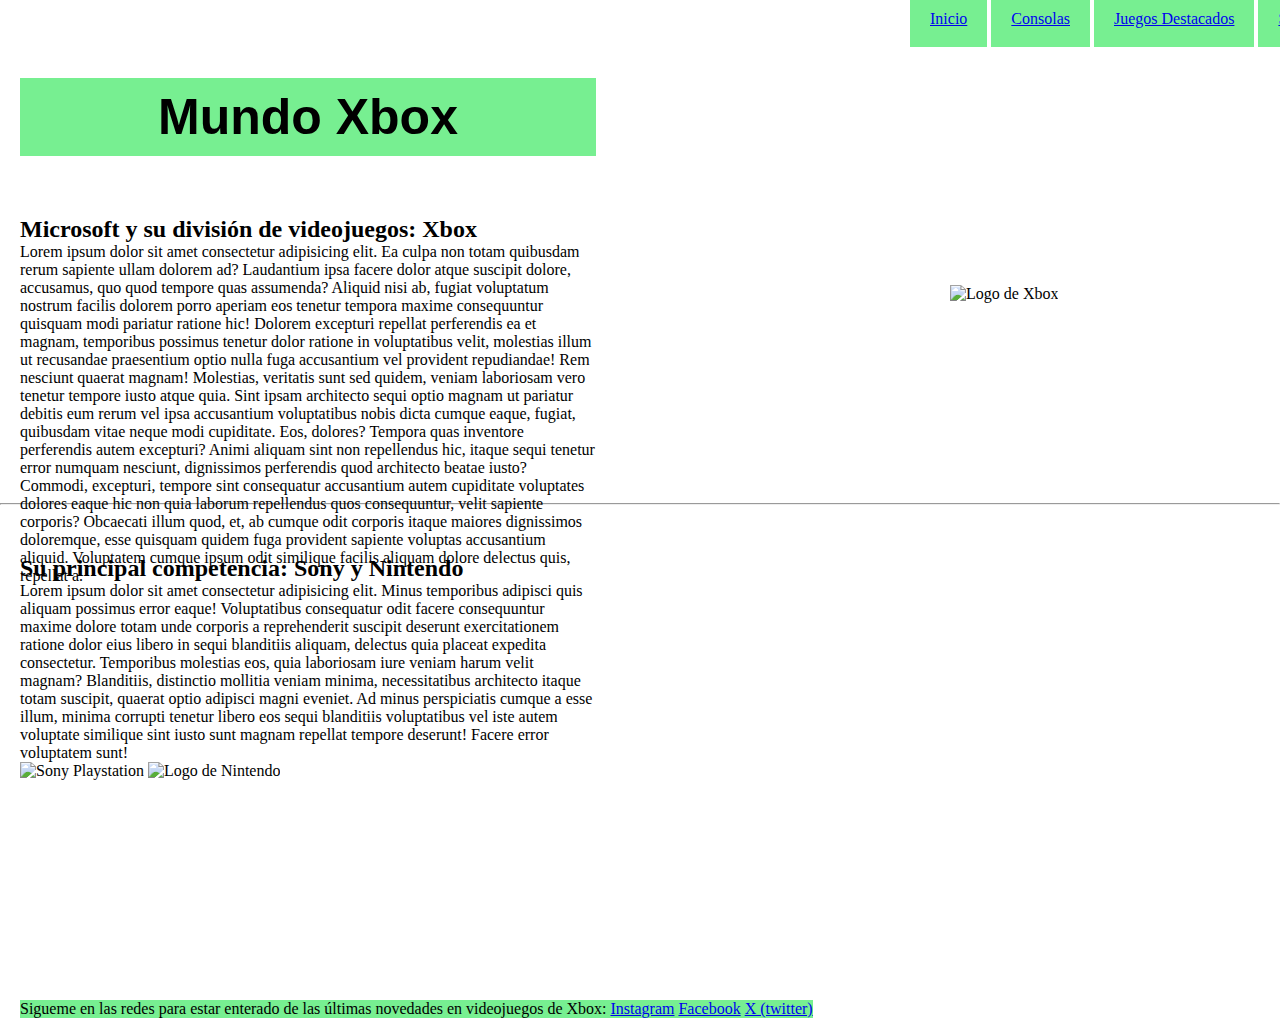
==== index.html @ 9fb63145 "Primer Pre Entrega" ====
<!DOCTYPE html>
<html lang="en">

<head>
    <meta charset="UTF-8">
    <meta name="viewport" content="width=device-width, initial-scale=1.0">
    <title>Mundo Xbox</title>
    <meta name="description" content="Blog de Xbox: Consolas; Juegos Destacados; Sobre Mí; Opiniones">
    <meta name="keywords"
        content="Xbox, Microsoft, Consolas, Videojuegos, Xbox 360, Xbox One, Xbox One X, Xbox Series S/X">
    <meta name="author" content="Andres de Acevedo">
    <meta name="robots" content="index">
    <link rel="icon" href=""> <!--ELEGIR ÍCONO LUEGO-->
    <link rel="stylesheet" type="text/css" href="style.css">
</head>

<body>
    <header>
        <nav>
            <ul class="lista_horizontal">
                <li><a href="index.html">Inicio</a></li>
                <li><a href="consolas.html">Consolas</a></li>
                <li><a href="juegosdestacados.html">Juegos Destacados</a></li>
                <li><a href="sobremi.html">Sobre Mí</a></li>
                <li><a href="opiniones.html">Opiniones</a></li>
            </ul>
        </nav>
        <h1>Mundo Xbox</h1>

    </header>

    <main>
        <section id="microsoft">
            <div id="div_inicio1">
                <h2>Microsoft y su división de videojuegos: Xbox</h2>
                <!--Descripción breve de cómo surgió Xbox y su evolución a lo largo del tiempo dentro de Microsoft-->
                <p id="">Lorem ipsum dolor sit amet consectetur adipisicing elit. Ea culpa non totam quibusdam rerum
                    sapiente
                    ullam dolorem ad? Laudantium ipsa facere dolor atque suscipit dolore, accusamus, quo quod tempore
                    quas
                    assumenda? Aliquid nisi ab, fugiat voluptatum nostrum facilis dolorem porro aperiam eos tenetur
                    tempora
                    maxime consequuntur quisquam modi pariatur ratione hic! Dolorem excepturi repellat perferendis ea et
                    magnam, temporibus possimus tenetur dolor ratione in voluptatibus velit, molestias illum ut
                    recusandae
                    praesentium optio nulla fuga accusantium vel provident repudiandae! Rem nesciunt quaerat magnam!
                    Molestias, veritatis sunt sed quidem, veniam laboriosam vero tenetur tempore iusto atque quia. Sint
                    ipsam architecto sequi optio magnam ut pariatur debitis eum rerum vel ipsa accusantium voluptatibus
                    nobis dicta cumque eaque, fugiat, quibusdam vitae neque modi cupiditate. Eos, dolores? Tempora quas
                    inventore perferendis autem excepturi? Animi aliquam sint non repellendus hic, itaque sequi tenetur
                    error numquam nesciunt, dignissimos perferendis quod architecto beatae iusto? Commodi, excepturi,
                    tempore sint consequatur accusantium autem cupiditate voluptates dolores eaque hic non quia laborum
                    repellendus quos consequuntur, velit sapiente corporis? Obcaecati illum quod, et, ab cumque odit
                    corporis itaque maiores dignissimos doloremque, esse quisquam quidem fuga provident sapiente
                    voluptas
                    accusantium aliquid. Voluptatem cumque ipsum odit similique facilis aliquam dolore delectus quis,
                    repellat a.</p>
            </div>
            <div id="div_inicio2">
                <img id="logoxbox" src="logoxbox.png" alt="Logo de Xbox" title="Logo de Xbox">
            </div>
        </section>
        <hr id="hr_inicio1">


        <section>
            <div id="div_inicio3">
                <h2>Su principal competencia: Sony y Nintendo</h2>
                <!--Breve descripción de su competencia directa destacando que gracias a ella Microsoft se ve obligada a mejorar-->
                <p>Lorem ipsum dolor sit amet consectetur adipisicing elit. Minus temporibus adipisci quis aliquam
                    possimus
                    error eaque! Voluptatibus consequatur odit facere consequuntur maxime dolore totam unde corporis a
                    reprehenderit suscipit deserunt exercitationem ratione dolor eius libero in sequi blanditiis
                    aliquam,
                    delectus quia placeat expedita consectetur. Temporibus molestias eos, quia laboriosam iure veniam
                    harum
                    velit magnam? Blanditiis, distinctio mollitia veniam minima, necessitatibus architecto itaque totam
                    suscipit, quaerat optio adipisci magni eveniet. Ad minus perspiciatis cumque a esse illum, minima
                    corrupti tenetur libero eos sequi blanditiis voluptatibus vel iste autem voluptate similique sint
                    iusto
                    sunt magnam repellat tempore deserunt! Facere error voluptatem sunt!</p>
                <img src="" alt="Sony Playstation" title="Sony PlayStation">
                <img src="" alt="Logo de Nintendo" title="Logo de Nintendo">
            </div>
        </section>
    </main>

    <footer id="footer_inicio">
        <p id="p_footer">Sigueme en las redes para estar enterado de las últimas novedades en videojuegos de Xbox:</p>
        <a href="https:/instagram.com">Instagram</a>
        <a href="https:/facebook.com">Facebook</a>
        <a href="https:/twitter.com">X (twitter)</a>
    </footer>



</body>

</html>
---- style.css ----
* {
    margin: 0;
    padding: 0;
    box-sizing: border-box;
}

h1 {
    background-color: #41e965b6;
    width: 45%;
    position: relative;
    top: 40px;
    left: 20px;
    padding: 10px;
    text-align: center;
    font-size: 50px;
    font-family: Verdana, Geneva, Tahoma, sans-serif;

}

.lista_horizontal {
    padding: 10px;
}

.lista_horizontal li {
    display: inline;
    background-color: #41e965b6;
    position: relative;
    left: 900px;
    padding: 20px;
}

#div_inicio1 {
    position: relative;
    top: 100px;
    left: 20px;
    width: 45%;
    height: inherit;
}

#div_inicio2 {
    position: relative;
    top: 0px;
    left: 450px;
    width: 45%;
}

#logoxbox {
    width: 500px;
    display: inline;
    position: relative;
    left: 500px;
    bottom: 200px
}

#div_inicio3 {
    position: relative;
    top: 50px;
    left: 20px;
    width: 45%;
}

#footer_inicio {
    position: absolute;
    top: 1000px;
    left: 20px;
    background-color: #41e965b6;
}

#p_footer {
    display: inline;
}

#main_consolas {
    position: relative;
    top: 100px;
}

#article_xbox {
    max-width: 45%;
    position: relative;
    left: 20px;
    display: inline-block;
}

#article_xbox360 {
    max-width: 45%;
    position: relative;
    left: 100px;
    display: inline-block;
}

#article_xboxone {
    max-width: 45%;
    position: relative;
    left: 20px;
    top: 20px;
    display: inline-block;
}

#article_xboxseries {
    max-width: 45%;
    position: relative;
    left: 100px;
    top: 20px;
    display: inline-block;
}

#footer_consolas {
    position: relative;
    top: 170px;
    left: 20px;
}

#footer_consolas p {
    display: inline;
}

#article_juegosXbox {
    position: relative;
    top: 80px;
    left: 20px;
    display: inline-block;
}
#juegosdestacados_article_juegosXbox360 {
    position: relative;
    top: 80px;
    left: 20px;
    display: inline-block;}

    #juegosdestacados_article_juegosXboxone {
        position: relative;
        top: 80px;
        left: 20px;
        display: inline-block;}
        #juegosdestacados_article_juegosXboxseries {
            position: relative;
            top: 80px;
            left: 20px;
            display: inline-block;}
#article_juegosXbox div {display: inline-block; position: relative;}
#juegos_xbox {display: inline-block; max-width: 50%; position: relative; left: 300px;}
#juego2_xbox {left: 30px;}
#juego3_xbox {left: 70px;}

#juegosdestacados_article_juegosXbox360 div {display: inline-block; position: relative;}
#juegosdestacados_xbox360_p {display: inline-block; max-width: 50%; position: relative; left: 300px;}
#juego2_360 {left: 30px;}
#juego3_360 {left: 70px;}

#juegosdestacados_article_juegosXboxone div {display: inline-block; position: relative;}
#juegosdestacados_xboxone_p {display: inline-block; max-width: 50%; position: relative; left: 300px;}
#juego2_one {left: 30px;}
#juego3_one {left: 70px;}

#juegosdestacados_article_juegosXboxseries div {display: inline-block; position: relative;}
#juegosdestacados_xboxseries_p {display: inline-block; max-width: 50%; position: relative; left: 300px;}
#juego2_series {left: 30px;}
#juego3_series {left: 70px;}
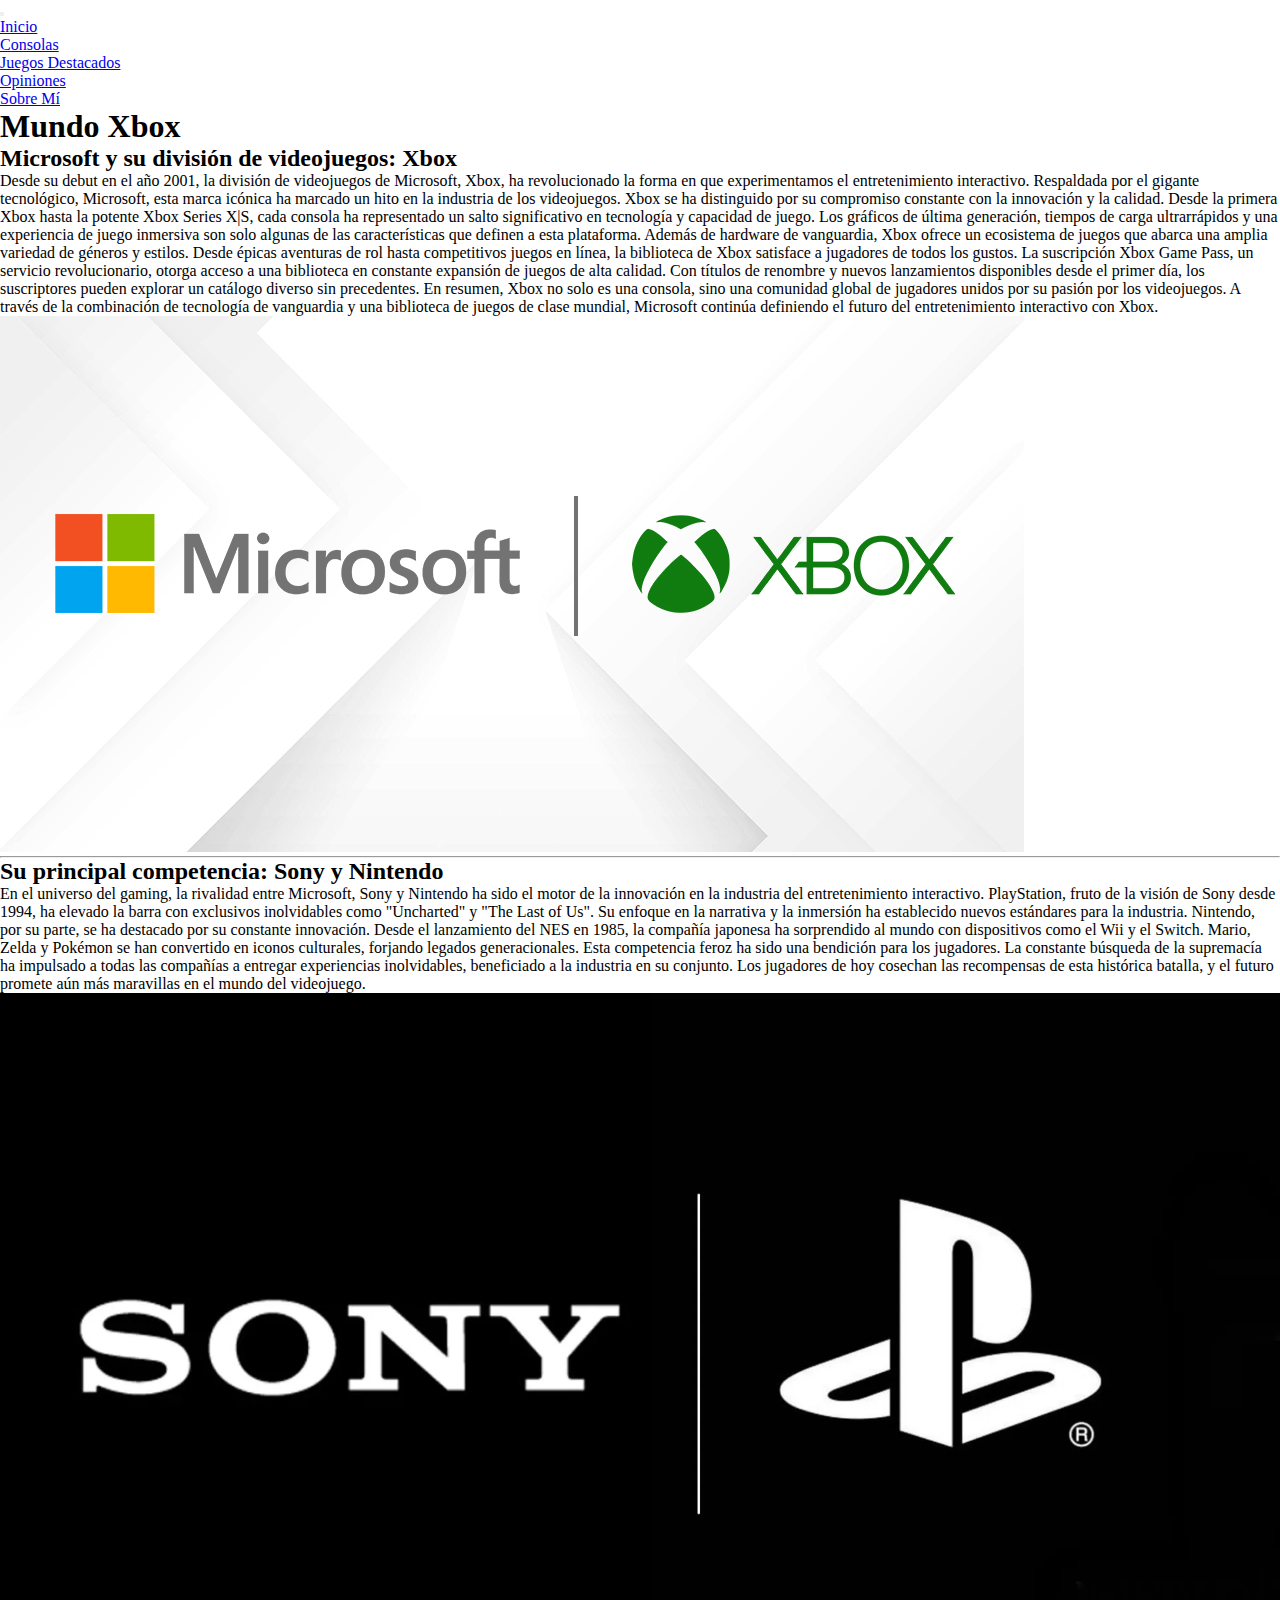
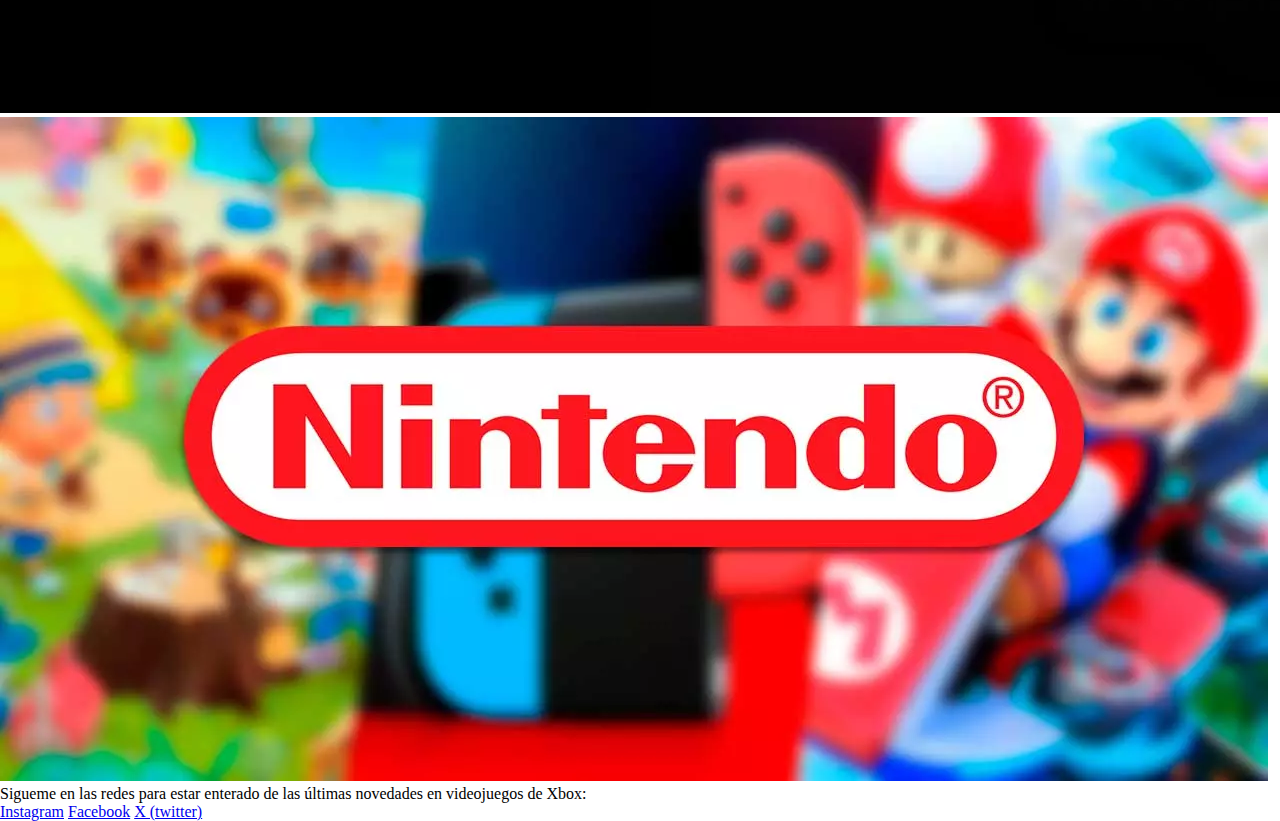
==== commit 23215f7c: "Agregando contenido y Diseño PC" ====
--- a/index.html
+++ b/index.html
@@ -6,86 +6,130 @@
     <meta name="viewport" content="width=device-width, initial-scale=1.0">
     <title>Mundo Xbox</title>
     <meta name="description" content="Blog de Xbox: Consolas; Juegos Destacados; Sobre Mí; Opiniones">
-    <meta name="keywords"
+    <meta name="keywords" html
         content="Xbox, Microsoft, Consolas, Videojuegos, Xbox 360, Xbox One, Xbox One X, Xbox Series S/X">
     <meta name="author" content="Andres de Acevedo">
     <meta name="robots" content="index">
     <link rel="icon" href=""> <!--ELEGIR ÍCONO LUEGO-->
+    <link href="https://cdn.jsdelivr.net/npm/bootstrap@5.1.3/dist/css/bootstrap.min.css" rel="stylesheet"
+        integrity="sha384-1BmE4kWBq78iYhFldvKuhfTAU6auU8tT94WrHftjDbrCEXSU1oBoqyl2QvZ6jIW3" crossorigin="anonymous">
     <link rel="stylesheet" type="text/css" href="style.css">
 </head>
 
-<body>
+<body class="container">
     <header>
-        <nav>
-            <ul class="lista_horizontal">
-                <li><a href="index.html">Inicio</a></li>
-                <li><a href="consolas.html">Consolas</a></li>
-                <li><a href="juegosdestacados.html">Juegos Destacados</a></li>
-                <li><a href="sobremi.html">Sobre Mí</a></li>
-                <li><a href="opiniones.html">Opiniones</a></li>
-            </ul>
+        <nav class="navbar navbar-expand-lg navbar-light bg-light">
+            <button class="navbar-toggler" type="button" data-toggle="collapse" data-target="#navbarNav" aria-controls="navbarNav" aria-expanded="false" aria-label="Toggle navigation">
+                <span class="navbar-toggler-icon"></span>
+            </button>
+            <div class="collapse navbar-collapse justify-content-end" id="navbarNav">
+                <ul class="navbar-nav">
+                    <li class="nav-item">
+                        <a class="nav-link active" aria-current="page" href="index.html">Inicio</a>
+                    </li>
+                    <li class="nav-item">
+                        <a class="nav-link" href="consolas.html">Consolas</a>
+                    </li>
+                    <li class="nav-item">
+                        <a class="nav-link" href="juegosdestacados.html">Juegos Destacados</a>
+                    </li>
+                    <li class="nav-item">
+                        <a class="nav-link" href="opiniones.html">Opiniones</a>
+                    </li>
+                    <li class="nav-item">
+                        <a class="nav-link" href="sobremi.html">Sobre Mí</a>
+                    </li>
+                </ul>
+            </div>
         </nav>
+        
+
         <h1>Mundo Xbox</h1>
 
     </header>
 
     <main>
-        <section id="microsoft">
-            <div id="div_inicio1">
-                <h2>Microsoft y su división de videojuegos: Xbox</h2>
-                <!--Descripción breve de cómo surgió Xbox y su evolución a lo largo del tiempo dentro de Microsoft-->
-                <p id="">Lorem ipsum dolor sit amet consectetur adipisicing elit. Ea culpa non totam quibusdam rerum
-                    sapiente
-                    ullam dolorem ad? Laudantium ipsa facere dolor atque suscipit dolore, accusamus, quo quod tempore
-                    quas
-                    assumenda? Aliquid nisi ab, fugiat voluptatum nostrum facilis dolorem porro aperiam eos tenetur
-                    tempora
-                    maxime consequuntur quisquam modi pariatur ratione hic! Dolorem excepturi repellat perferendis ea et
-                    magnam, temporibus possimus tenetur dolor ratione in voluptatibus velit, molestias illum ut
-                    recusandae
-                    praesentium optio nulla fuga accusantium vel provident repudiandae! Rem nesciunt quaerat magnam!
-                    Molestias, veritatis sunt sed quidem, veniam laboriosam vero tenetur tempore iusto atque quia. Sint
-                    ipsam architecto sequi optio magnam ut pariatur debitis eum rerum vel ipsa accusantium voluptatibus
-                    nobis dicta cumque eaque, fugiat, quibusdam vitae neque modi cupiditate. Eos, dolores? Tempora quas
-                    inventore perferendis autem excepturi? Animi aliquam sint non repellendus hic, itaque sequi tenetur
-                    error numquam nesciunt, dignissimos perferendis quod architecto beatae iusto? Commodi, excepturi,
-                    tempore sint consequatur accusantium autem cupiditate voluptates dolores eaque hic non quia laborum
-                    repellendus quos consequuntur, velit sapiente corporis? Obcaecati illum quod, et, ab cumque odit
-                    corporis itaque maiores dignissimos doloremque, esse quisquam quidem fuga provident sapiente
-                    voluptas
-                    accusantium aliquid. Voluptatem cumque ipsum odit similique facilis aliquam dolore delectus quis,
-                    repellat a.</p>
-            </div>
-            <div id="div_inicio2">
-                <img id="logoxbox" src="logoxbox.png" alt="Logo de Xbox" title="Logo de Xbox">
+        <section>
+            <h2>Microsoft y su división de videojuegos: Xbox</h2>
+            <div class="row">
+                <div class="col">
+                    <p>Desde su debut en el año 2001, la división de videojuegos de Microsoft, Xbox, ha revolucionado
+                        la forma en que experimentamos el entretenimiento interactivo. Respaldada por el gigante
+                        tecnológico, Microsoft, esta marca icónica ha marcado un hito en la industria de los
+                        videojuegos.
+
+                        Xbox se ha distinguido por su compromiso constante con la innovación y la calidad. Desde la
+                        primera
+                        Xbox hasta la potente Xbox Series X|S, cada consola ha representado un salto significativo en
+                        tecnología y capacidad de juego. Los gráficos de última generación, tiempos de carga
+                        ultrarrápidos y
+                        una experiencia de juego inmersiva son solo algunas de las características que definen a esta
+                        plataforma.
+
+                        Además de hardware de vanguardia, Xbox ofrece un ecosistema de juegos que abarca una amplia
+                        variedad
+                        de géneros y estilos. Desde épicas aventuras de rol hasta competitivos juegos en línea, la
+                        biblioteca de Xbox satisface a jugadores de todos los gustos.
+
+                        La suscripción Xbox Game Pass, un servicio revolucionario, otorga acceso a una biblioteca en
+                        constante expansión de juegos de alta calidad. Con títulos de renombre y nuevos lanzamientos
+                        disponibles desde el primer día, los suscriptores pueden explorar un catálogo diverso sin
+                        precedentes.
+
+                        En resumen, Xbox no solo es una consola, sino una comunidad global de jugadores unidos por su
+                        pasión
+                        por los videojuegos. A través de la combinación de tecnología de vanguardia y una biblioteca de
+                        juegos de clase mundial, Microsoft continúa definiendo el futuro del entretenimiento interactivo
+                        con
+                        Xbox.
+                    </p>
+                </div>
+
+                <div class="col">
+                    <img id="logoxbox" src="img/index/microsoftXbox.jpg" alt="Microsoft-Xbox" title="Microsoft-Xbox">
+                </div>
             </div>
         </section>
-        <hr id="hr_inicio1">
+        <hr>
 
 
         <section>
-            <div id="div_inicio3">
-                <h2>Su principal competencia: Sony y Nintendo</h2>
-                <!--Breve descripción de su competencia directa destacando que gracias a ella Microsoft se ve obligada a mejorar-->
-                <p>Lorem ipsum dolor sit amet consectetur adipisicing elit. Minus temporibus adipisci quis aliquam
-                    possimus
-                    error eaque! Voluptatibus consequatur odit facere consequuntur maxime dolore totam unde corporis a
-                    reprehenderit suscipit deserunt exercitationem ratione dolor eius libero in sequi blanditiis
-                    aliquam,
-                    delectus quia placeat expedita consectetur. Temporibus molestias eos, quia laboriosam iure veniam
-                    harum
-                    velit magnam? Blanditiis, distinctio mollitia veniam minima, necessitatibus architecto itaque totam
-                    suscipit, quaerat optio adipisci magni eveniet. Ad minus perspiciatis cumque a esse illum, minima
-                    corrupti tenetur libero eos sequi blanditiis voluptatibus vel iste autem voluptate similique sint
-                    iusto
-                    sunt magnam repellat tempore deserunt! Facere error voluptatem sunt!</p>
-                <img src="" alt="Sony Playstation" title="Sony PlayStation">
-                <img src="" alt="Logo de Nintendo" title="Logo de Nintendo">
+            <h2>Su principal competencia: Sony y Nintendo</h2>
+            <div class="row">
+                <div class="col-6">
+                    <p>En el universo del gaming, la rivalidad entre Microsoft, Sony y Nintendo ha sido el motor de la
+                        innovación en la industria del entretenimiento interactivo.
+
+                        PlayStation, fruto de la visión de Sony desde 1994, ha elevado la barra con exclusivos
+                        inolvidables
+                        como "Uncharted" y "The Last of Us". Su enfoque en la narrativa y la inmersión ha establecido
+                        nuevos
+                        estándares para la industria.
+
+                        Nintendo, por su parte, se ha destacado por su constante innovación. Desde el lanzamiento del
+                        NES en
+                        1985, la compañía japonesa ha sorprendido al mundo con dispositivos como el Wii y el Switch.
+                        Mario,
+                        Zelda y Pokémon se han convertido en iconos culturales, forjando legados generacionales.
+
+                        Esta competencia feroz ha sido una bendición para los jugadores. La constante búsqueda de la
+                        supremacía ha impulsado a todas las compañías a entregar experiencias inolvidables, beneficiado
+                        a la
+                        industria en su conjunto. Los jugadores de hoy cosechan las recompensas de
+                        esta histórica batalla, y el futuro promete aún más maravillas en el mundo del videojuego.
+                    </p>
+                </div>
+                <div class="col-3">
+                    <img src="img/index/sonyPS.png" alt="Sony Playstation" title="Sony PlayStation">
+                </div>
+                <div class="col-3">
+                    <img src="img/index/nintendo.png" alt="Logo de Nintendo" title="Logo de Nintendo">
+                </div>
             </div>
         </section>
     </main>
 
-    <footer id="footer_inicio">
+    <footer>
         <p id="p_footer">Sigueme en las redes para estar enterado de las últimas novedades en videojuegos de Xbox:</p>
         <a href="https:/instagram.com">Instagram</a>
         <a href="https:/facebook.com">Facebook</a>
--- a/style.css
+++ b/style.css
@@ -4,155 +4,9 @@
     box-sizing: border-box;
 }
 
-h1 {
-    background-color: #41e965b6;
-    width: 45%;
-    position: relative;
-    top: 40px;
-    left: 20px;
-    padding: 10px;
-    text-align: center;
-    font-size: 50px;
-    font-family: Verdana, Geneva, Tahoma, sans-serif;
-
+img {
+    max-width: 100%;
+    height: auto;
 }
 
-.lista_horizontal {
-    padding: 10px;
-}
-
-.lista_horizontal li {
-    display: inline;
-    background-color: #41e965b6;
-    position: relative;
-    left: 900px;
-    padding: 20px;
-}
-
-#div_inicio1 {
-    position: relative;
-    top: 100px;
-    left: 20px;
-    width: 45%;
-    height: inherit;
-}
-
-#div_inicio2 {
-    position: relative;
-    top: 0px;
-    left: 450px;
-    width: 45%;
-}
-
-#logoxbox {
-    width: 500px;
-    display: inline;
-    position: relative;
-    left: 500px;
-    bottom: 200px
-}
-
-#div_inicio3 {
-    position: relative;
-    top: 50px;
-    left: 20px;
-    width: 45%;
-}
-
-#footer_inicio {
-    position: absolute;
-    top: 1000px;
-    left: 20px;
-    background-color: #41e965b6;
-}
-
-#p_footer {
-    display: inline;
-}
-
-#main_consolas {
-    position: relative;
-    top: 100px;
-}
-
-#article_xbox {
-    max-width: 45%;
-    position: relative;
-    left: 20px;
-    display: inline-block;
-}
-
-#article_xbox360 {
-    max-width: 45%;
-    position: relative;
-    left: 100px;
-    display: inline-block;
-}
-
-#article_xboxone {
-    max-width: 45%;
-    position: relative;
-    left: 20px;
-    top: 20px;
-    display: inline-block;
-}
-
-#article_xboxseries {
-    max-width: 45%;
-    position: relative;
-    left: 100px;
-    top: 20px;
-    display: inline-block;
-}
-
-#footer_consolas {
-    position: relative;
-    top: 170px;
-    left: 20px;
-}
-
-#footer_consolas p {
-    display: inline;
-}
-
-#article_juegosXbox {
-    position: relative;
-    top: 80px;
-    left: 20px;
-    display: inline-block;
-}
-#juegosdestacados_article_juegosXbox360 {
-    position: relative;
-    top: 80px;
-    left: 20px;
-    display: inline-block;}
-
-    #juegosdestacados_article_juegosXboxone {
-        position: relative;
-        top: 80px;
-        left: 20px;
-        display: inline-block;}
-        #juegosdestacados_article_juegosXboxseries {
-            position: relative;
-            top: 80px;
-            left: 20px;
-            display: inline-block;}
-#article_juegosXbox div {display: inline-block; position: relative;}
-#juegos_xbox {display: inline-block; max-width: 50%; position: relative; left: 300px;}
-#juego2_xbox {left: 30px;}
-#juego3_xbox {left: 70px;}
-
-#juegosdestacados_article_juegosXbox360 div {display: inline-block; position: relative;}
-#juegosdestacados_xbox360_p {display: inline-block; max-width: 50%; position: relative; left: 300px;}
-#juego2_360 {left: 30px;}
-#juego3_360 {left: 70px;}
-
-#juegosdestacados_article_juegosXboxone div {display: inline-block; position: relative;}
-#juegosdestacados_xboxone_p {display: inline-block; max-width: 50%; position: relative; left: 300px;}
-#juego2_one {left: 30px;}
-#juego3_one {left: 70px;}
-
-#juegosdestacados_article_juegosXboxseries div {display: inline-block; position: relative;}
-#juegosdestacados_xboxseries_p {display: inline-block; max-width: 50%; position: relative; left: 300px;}
-#juego2_series {left: 30px;}
-#juego3_series {left: 70px;}+ 
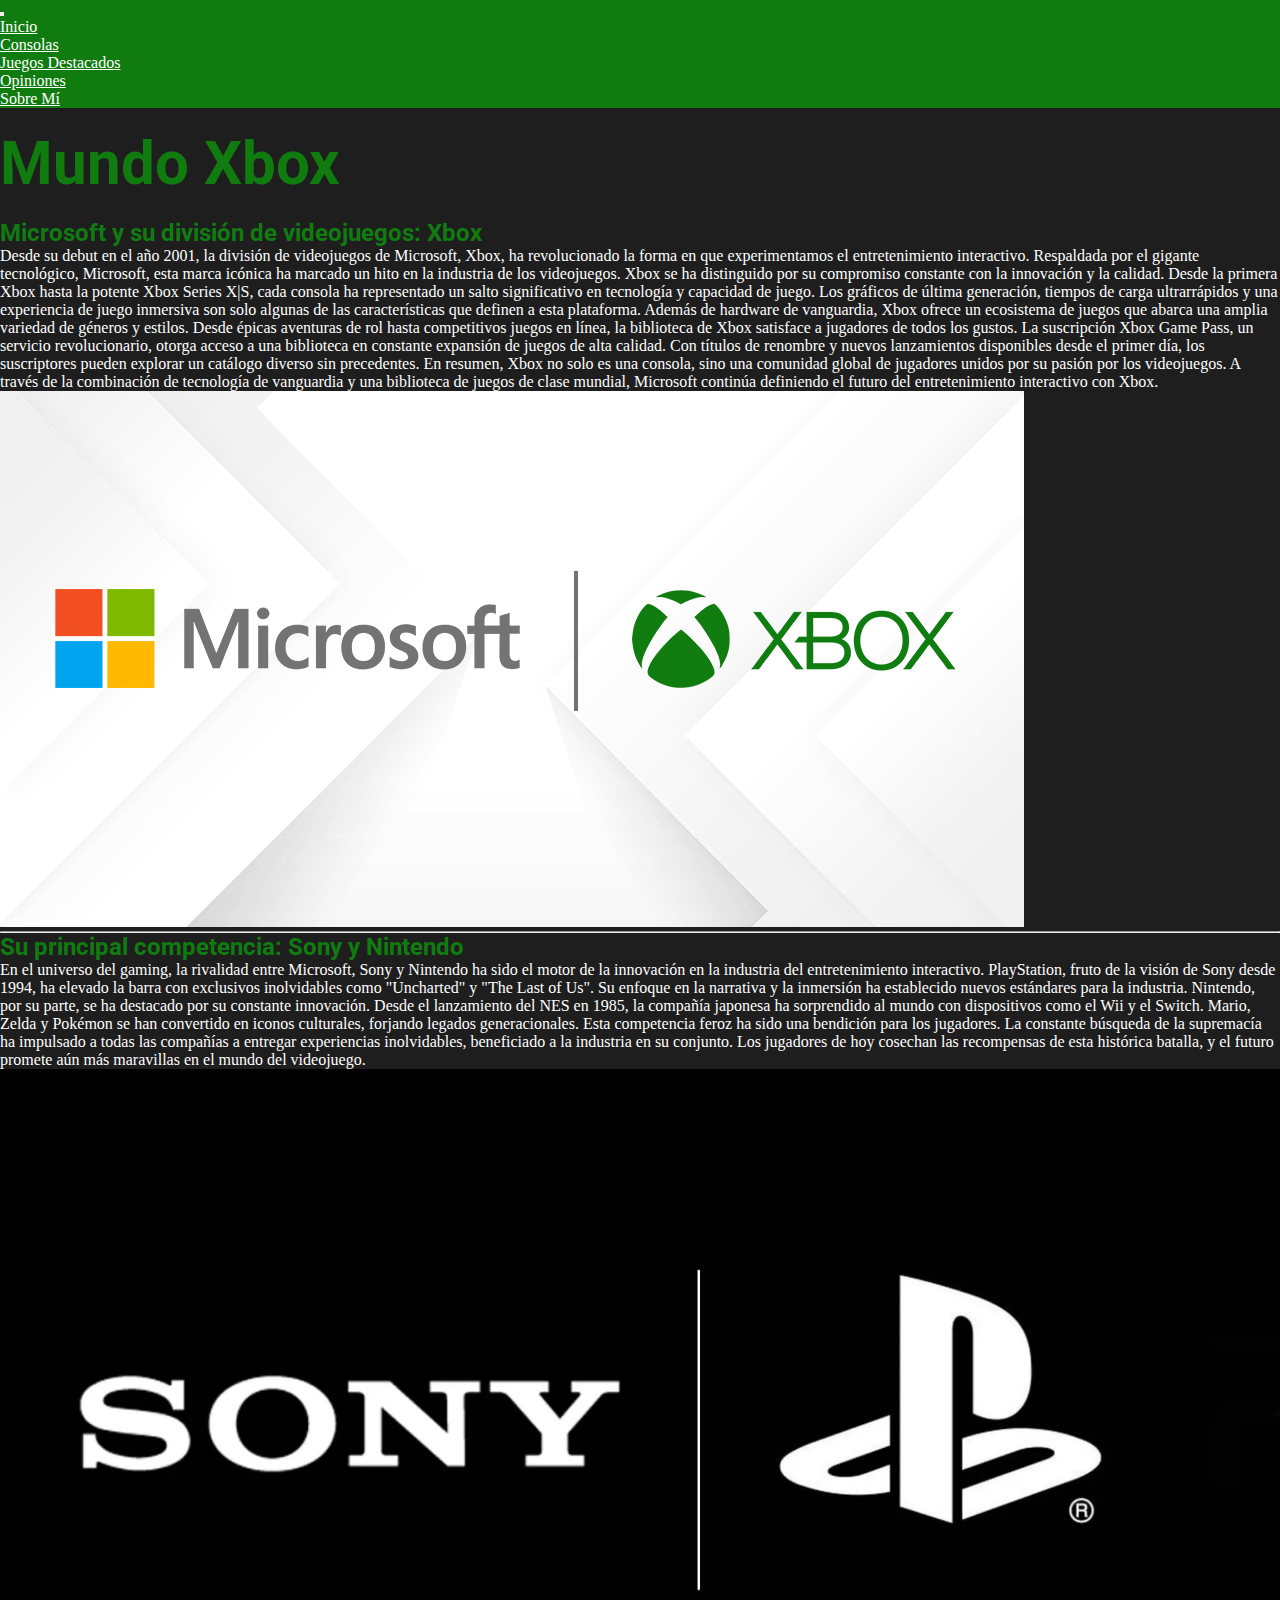
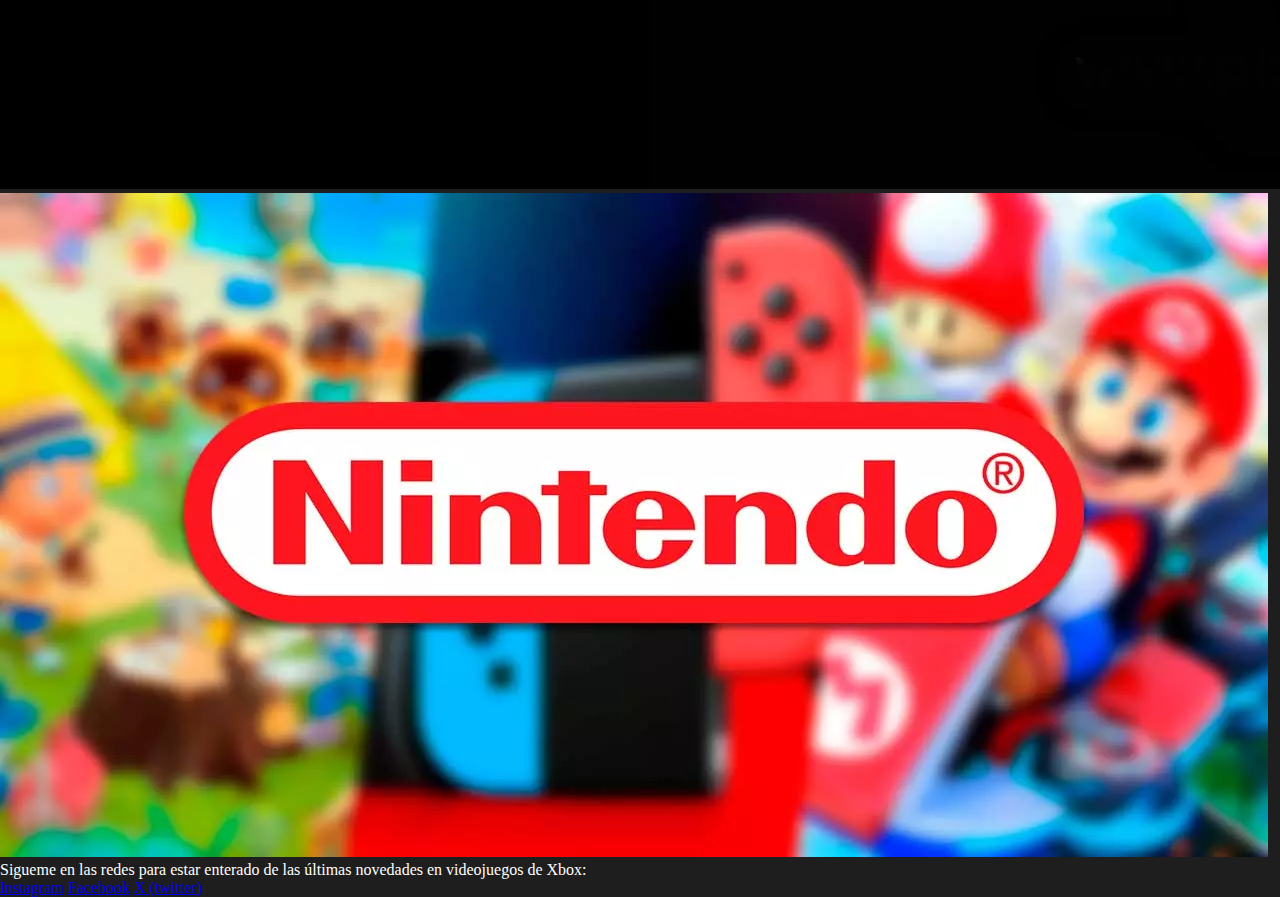
==== commit 8729a945: "Segunda Pre Entrega" ====
--- a/index.html
+++ b/index.html
@@ -13,6 +13,7 @@
     <link rel="icon" href=""> <!--ELEGIR ÍCONO LUEGO-->
     <link href="https://cdn.jsdelivr.net/npm/bootstrap@5.1.3/dist/css/bootstrap.min.css" rel="stylesheet"
         integrity="sha384-1BmE4kWBq78iYhFldvKuhfTAU6auU8tT94WrHftjDbrCEXSU1oBoqyl2QvZ6jIW3" crossorigin="anonymous">
+    <link href="https://fonts.googleapis.com/css2?family=Roboto:ital,wght@1,900&display=swap" rel="stylesheet">
     <link rel="stylesheet" type="text/css" href="style.css">
 </head>
 
@@ -52,7 +53,7 @@
         <section>
             <h2>Microsoft y su división de videojuegos: Xbox</h2>
             <div class="row">
-                <div class="col">
+                <div class="col-md-6">
                     <p>Desde su debut en el año 2001, la división de videojuegos de Microsoft, Xbox, ha revolucionado
                         la forma en que experimentamos el entretenimiento interactivo. Respaldada por el gigante
                         tecnológico, Microsoft, esta marca icónica ha marcado un hito en la industria de los
@@ -85,7 +86,7 @@
                     </p>
                 </div>
 
-                <div class="col">
+                <div class="col-md-6">
                     <img id="logoxbox" src="img/index/microsoftXbox.jpg" alt="Microsoft-Xbox" title="Microsoft-Xbox">
                 </div>
             </div>
@@ -96,7 +97,7 @@
         <section>
             <h2>Su principal competencia: Sony y Nintendo</h2>
             <div class="row">
-                <div class="col-6">
+                <div class="col-md-6">
                     <p>En el universo del gaming, la rivalidad entre Microsoft, Sony y Nintendo ha sido el motor de la
                         innovación en la industria del entretenimiento interactivo.
 
@@ -119,10 +120,10 @@
                         esta histórica batalla, y el futuro promete aún más maravillas en el mundo del videojuego.
                     </p>
                 </div>
-                <div class="col-3">
+                <div class="col-md-3">
                     <img src="img/index/sonyPS.png" alt="Sony Playstation" title="Sony PlayStation">
                 </div>
-                <div class="col-3">
+                <div class="col-md-3">
                     <img src="img/index/nintendo.png" alt="Logo de Nintendo" title="Logo de Nintendo">
                 </div>
             </div>
--- a/style.css
+++ b/style.css
@@ -9,4 +9,38 @@
     height: auto;
 }
 
- 
+body {
+    background-color: #1E1E1E; 
+    color: #FFFFFF;
+}
+
+h1, h2, h3, h4, h5, h6 {
+    color: #107C10; 
+    font-family: 'Roboto', sans-serif;
+}
+
+h1 {
+    font-size: 60px;
+    margin: 20px;
+    margin-left: 0px;
+}
+.navbar {
+    background-color: #107C10 !important;
+}
+
+.navbar-nav .nav-link {
+    color: #FFFFFF !important;
+}
+
+
+
+
+/*
+body {
+    background-color: rgba(0, 0, 0, 0.855);
+}
+
+h1, h2, h3, p {
+    color: rgb(12, 186, 12);
+}
+*/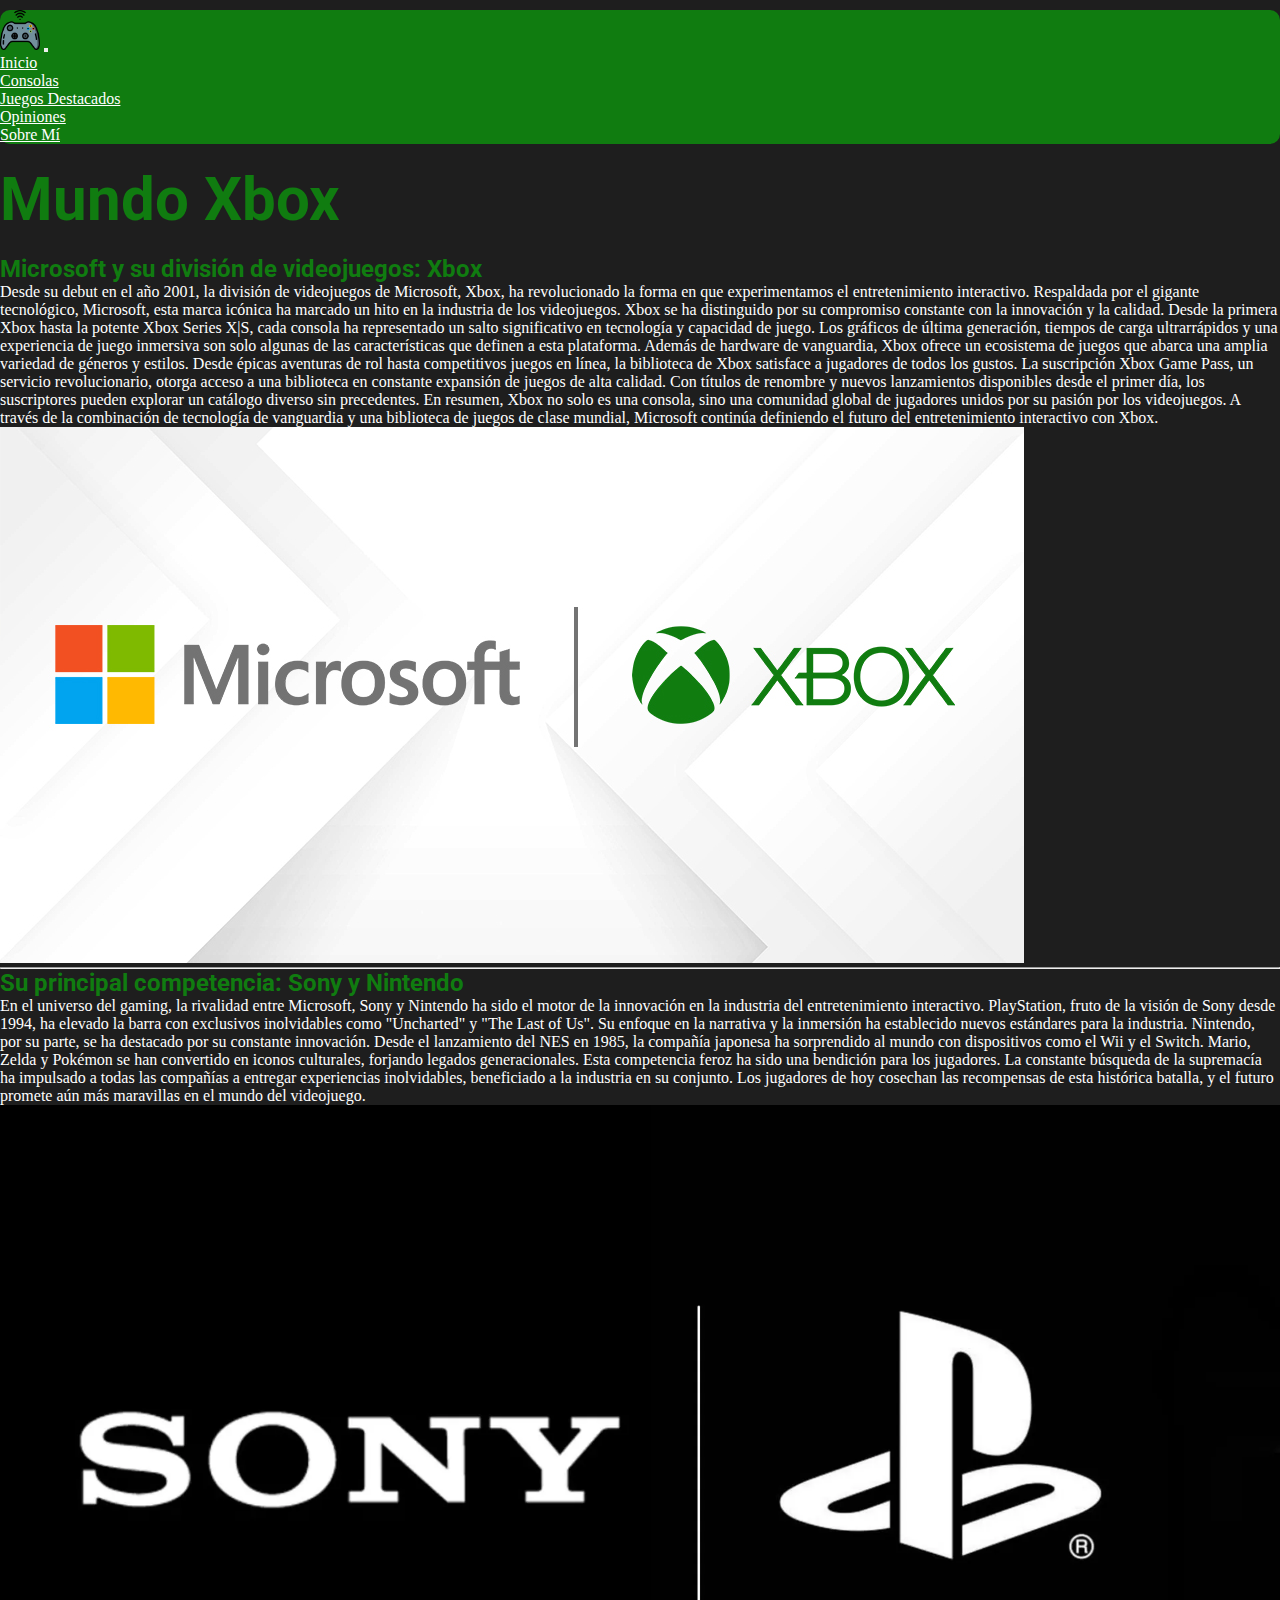
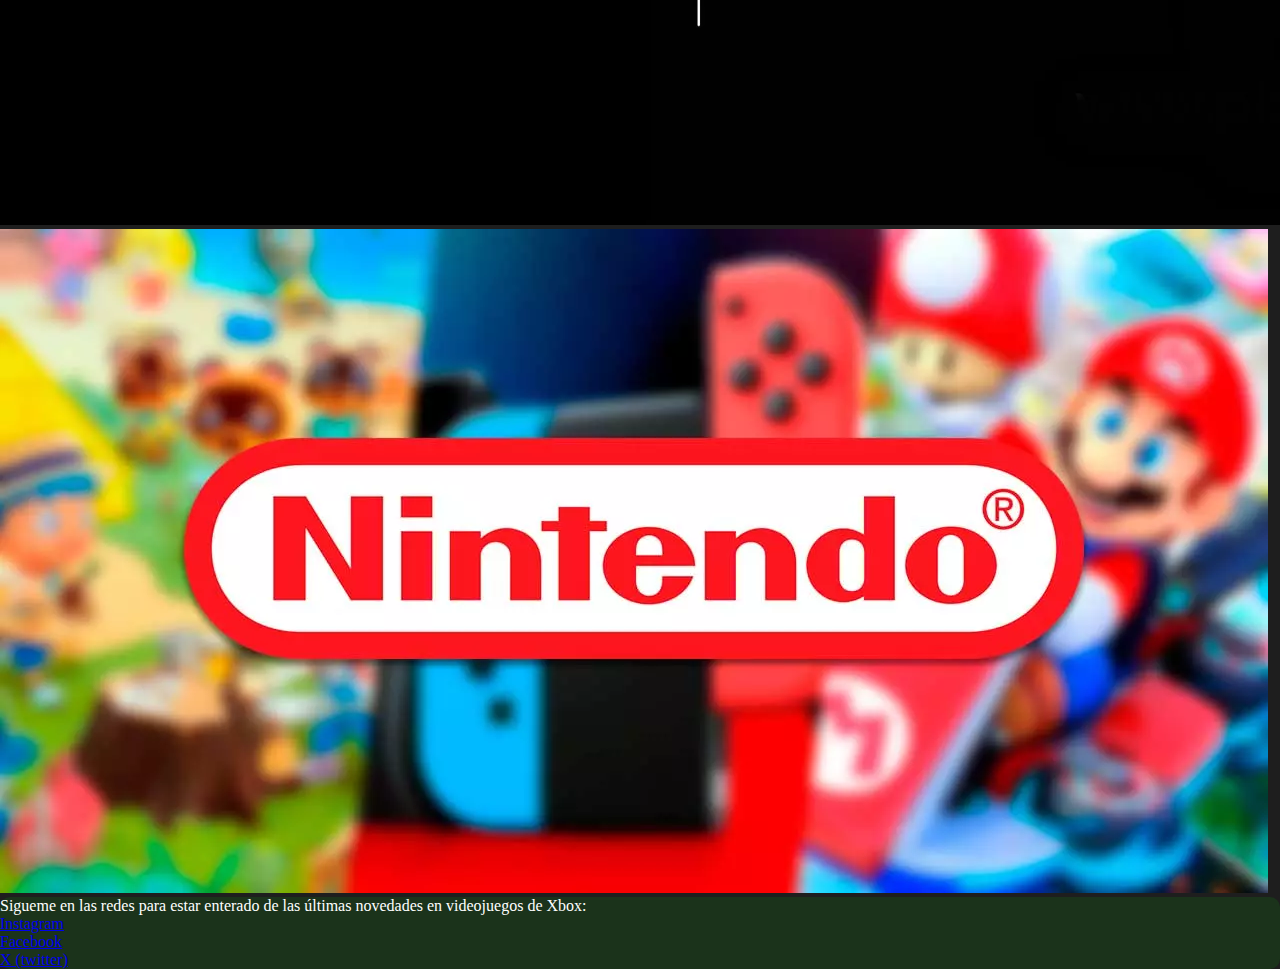
==== commit 6b6ec924: "Estructura de carpetas" ====
--- a/index.html
+++ b/index.html
@@ -10,40 +10,44 @@
         content="Xbox, Microsoft, Consolas, Videojuegos, Xbox 360, Xbox One, Xbox One X, Xbox Series S/X">
     <meta name="author" content="Andres de Acevedo">
     <meta name="robots" content="index">
-    <link rel="icon" href=""> <!--ELEGIR ÍCONO LUEGO-->
+    <link rel="icon" href="img/index/ico.ico">
     <link href="https://cdn.jsdelivr.net/npm/bootstrap@5.1.3/dist/css/bootstrap.min.css" rel="stylesheet"
         integrity="sha384-1BmE4kWBq78iYhFldvKuhfTAU6auU8tT94WrHftjDbrCEXSU1oBoqyl2QvZ6jIW3" crossorigin="anonymous">
     <link href="https://fonts.googleapis.com/css2?family=Roboto:ital,wght@1,900&display=swap" rel="stylesheet">
-    <link rel="stylesheet" type="text/css" href="style.css">
+    <link rel="stylesheet" type="text/css" href="css/style.css">
 </head>
 
 <body class="container">
     <header>
-        <nav class="navbar navbar-expand-lg navbar-light bg-light">
-            <button class="navbar-toggler" type="button" data-toggle="collapse" data-target="#navbarNav" aria-controls="navbarNav" aria-expanded="false" aria-label="Toggle navigation">
-                <span class="navbar-toggler-icon"></span>
-            </button>
-            <div class="collapse navbar-collapse justify-content-end" id="navbarNav">
-                <ul class="navbar-nav">
-                    <li class="nav-item">
-                        <a class="nav-link active" aria-current="page" href="index.html">Inicio</a>
-                    </li>
-                    <li class="nav-item">
-                        <a class="nav-link" href="consolas.html">Consolas</a>
-                    </li>
-                    <li class="nav-item">
-                        <a class="nav-link" href="juegosdestacados.html">Juegos Destacados</a>
-                    </li>
-                    <li class="nav-item">
-                        <a class="nav-link" href="opiniones.html">Opiniones</a>
-                    </li>
-                    <li class="nav-item">
-                        <a class="nav-link" href="sobremi.html">Sobre Mí</a>
-                    </li>
-                </ul>
+        <nav class="navbar navbar-expand-lg navbar-light">
+            <div class="container-fluid">
+                <a class="navbar-brand" href="index.html"><img src="img/index/log.jpg" alt="Logo" width="40" height="40"
+                        class="d-inline-block align-text-top"></a>
+                <button class="navbar-toggler" type="button" data-bs-toggle="collapse" data-bs-target="#navbarNav"
+                    aria-controls="navbarNav" aria-expanded="false" aria-label="Toggle navigation">
+                    <span class="navbar-toggler-icon"></span>
+                </button>
+                <div class="collapse navbar-collapse" id="navbarNav">
+                    <ul class="navbar-nav">
+                        <li class="nav-item">
+                            <a class="nav-link active" aria-current="page" href="index.html">Inicio</a>
+                        </li>
+                        <li class="nav-item">
+                            <a class="nav-link" href="html/consolas.html">Consolas</a>
+                        </li>
+                        <li class="nav-item">
+                            <a class="nav-link" href="html/juegosdestacados.html">Juegos Destacados</a>
+                        </li>
+                        <li class="nav-item">
+                            <a class="nav-link" href="html/opiniones.html">Opiniones</a>
+                        </li>
+                        <li class="nav-item">
+                            <a class="nav-link" href="html/sobremi.html">Sobre Mí</a>
+                        </li>
+                    </ul>
+                </div>
             </div>
         </nav>
-        
 
         <h1>Mundo Xbox</h1>
 
@@ -87,7 +91,7 @@
                 </div>
 
                 <div class="col-md-6">
-                    <img id="logoxbox" src="img/index/microsoftXbox.jpg" alt="Microsoft-Xbox" title="Microsoft-Xbox">
+                    <img src="img/index/microsoftXbox.jpg" alt="Microsoft-Xbox" title="Microsoft-Xbox">
                 </div>
             </div>
         </section>
@@ -130,15 +134,25 @@
         </section>
     </main>
 
-    <footer>
-        <p id="p_footer">Sigueme en las redes para estar enterado de las últimas novedades en videojuegos de Xbox:</p>
-        <a href="https:/instagram.com">Instagram</a>
-        <a href="https:/facebook.com">Facebook</a>
-        <a href="https:/twitter.com">X (twitter)</a>
+    <footer class="p-2">
+        <div class="row">
+            <div class="col-md-6">
+                <p id="p_footer">Sigueme en las redes para estar enterado de las últimas novedades en videojuegos de
+                    Xbox:</p>
+            </div>
+            <div class="col-md-6">
+                <ul>
+                    <li><a href="https:/instagram.com">Instagram</a></li>
+                    <li><a href="https:/facebook.com">Facebook</a></li>
+                    <li><a href="https:/twitter.com">X (twitter)</a></li>
+                </ul>
+            </div>
+        </div>
     </footer>
 
-
-
+    <script src="https://cdn.jsdelivr.net/npm/bootstrap@5.1.3/dist/js/bootstrap.bundle.min.js"
+        integrity="sha384-ka7Sk0Gln4gmtz2MlQnikT1wXgYsOg+OMhuP+IlRH9sENBO0LRn5q+8nbTov4+1p"
+        crossorigin="anonymous"></script>
 </body>
 
 </html>--- a/css/style.css
+++ b/css/style.css
@@ -0,0 +1,67 @@
+/*Reset básico*/
+* {
+    margin: 0;
+    padding: 0;
+    box-sizing: border-box;
+}
+
+img {
+    max-width: 100%;
+    height: auto;
+}
+
+
+/*Color de fondo*/
+body {
+    background-color: #1E1E1E; 
+    color: #FFFFFF;
+}
+
+
+/*Personalización de títulos*/
+h1, h2, h3, h4, h5, h6 {
+    color: #107C10; 
+    font-family: 'Roboto', sans-serif;
+}
+
+h1 {
+    font-size: 60px;
+    margin: 20px;
+    margin-left: 0px;
+}
+
+
+/*NAV*/
+/*Colores del nav*/
+
+nav {
+    border-radius: 10px;
+    margin-top: 10px;
+}
+.navbar {
+    background-color: #107C10;
+}
+
+.navbar-light .navbar-nav .nav-link {
+    color: #FFFFFF ;
+}
+
+.navbar-light .navbar-nav .nav-link:hover {
+background-color: #FFFFFF;
+color: #107C10;
+border-radius: 10px;
+}
+
+.navbar-light .navbar-nav .nav-link .active {
+    color: black;
+}
+
+/*Menú de nav a la izq*/
+.navbar-nav {
+    margin-left: auto;
+}
+
+footer {
+    background-color: #107c103a;
+    border-radius: 10px;
+}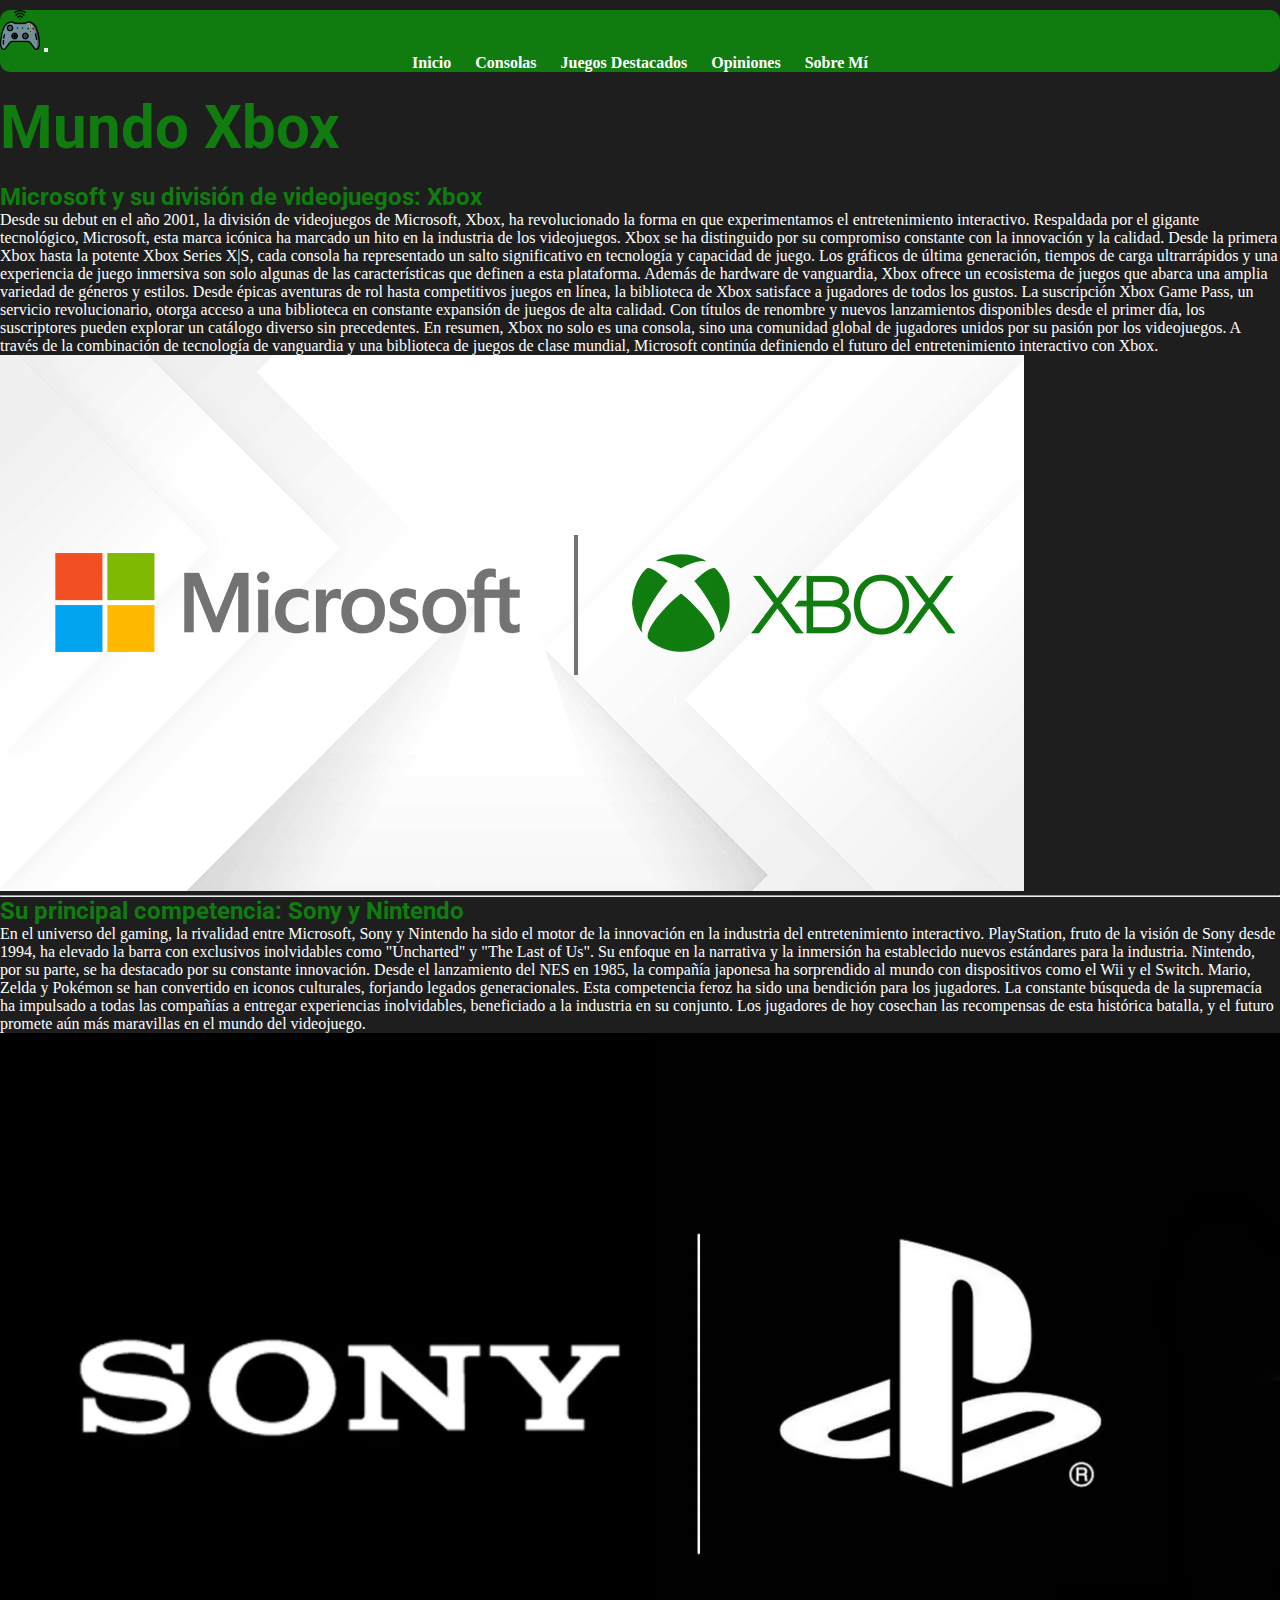
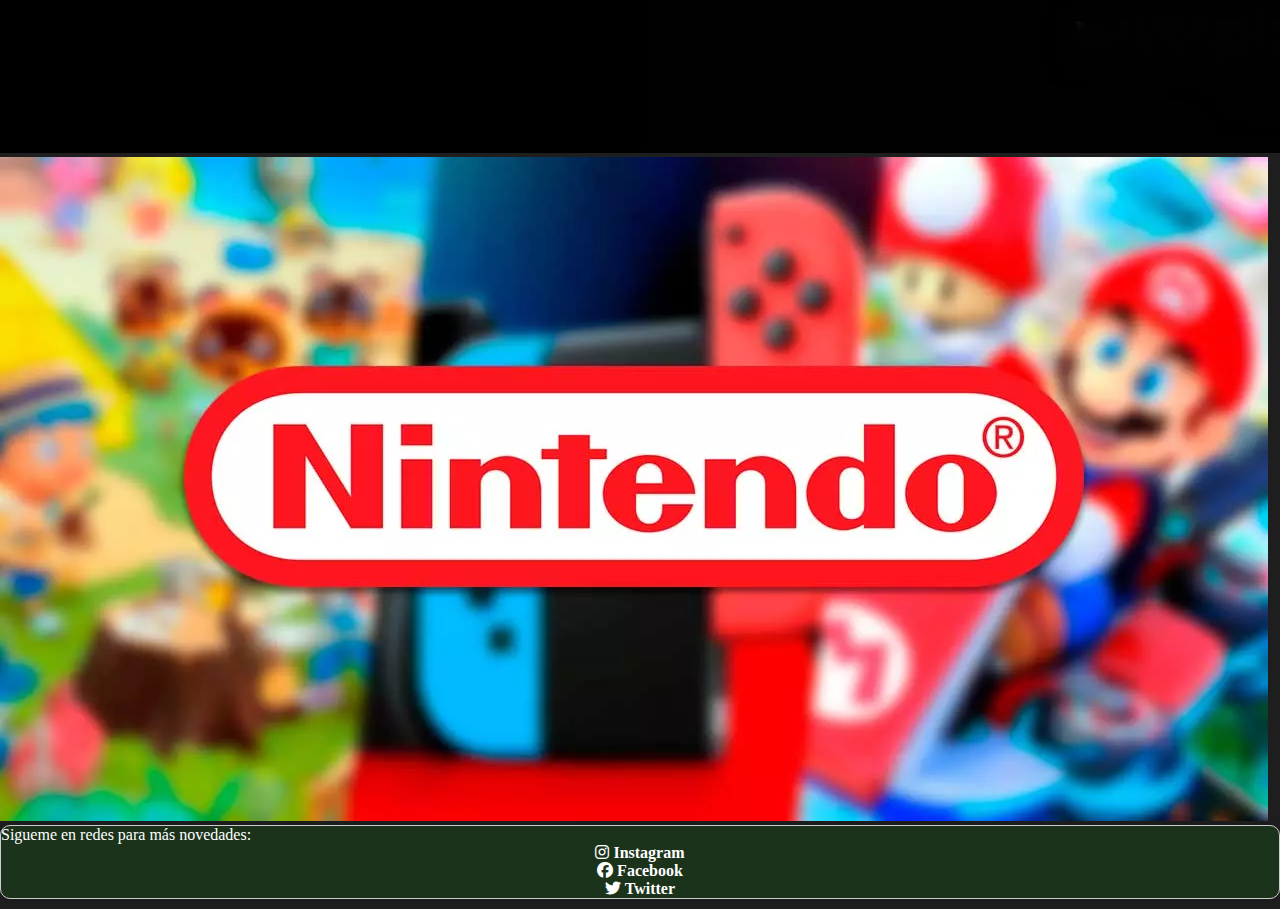
==== commit 207f6167: "Anidación sass + pié de página" ====
--- a/index.html
+++ b/index.html
@@ -11,6 +11,7 @@
     <meta name="author" content="Andres de Acevedo">
     <meta name="robots" content="index">
     <link rel="icon" href="img/index/ico.ico">
+    <link rel="stylesheet" href="https://cdnjs.cloudflare.com/ajax/libs/font-awesome/6.4.0/css/all.min.css">
     <link href="https://cdn.jsdelivr.net/npm/bootstrap@5.1.3/dist/css/bootstrap.min.css" rel="stylesheet"
         integrity="sha384-1BmE4kWBq78iYhFldvKuhfTAU6auU8tT94WrHftjDbrCEXSU1oBoqyl2QvZ6jIW3" crossorigin="anonymous">
     <link href="https://fonts.googleapis.com/css2?family=Roboto:ital,wght@1,900&display=swap" rel="stylesheet">
@@ -134,18 +135,28 @@
         </section>
     </main>
 
-    <footer class="p-2">
+    <footer class="p-2 mt-4">
         <div class="row">
             <div class="col-md-6">
-                <p id="p_footer">Sigueme en las redes para estar enterado de las últimas novedades en videojuegos de
-                    Xbox:</p>
+                <p id="p_footer">Sigueme en redes para más novedades:</p>
             </div>
             <div class="col-md-6">
+
                 <ul>
-                    <li><a href="https:/instagram.com">Instagram</a></li>
-                    <li><a href="https:/facebook.com">Facebook</a></li>
-                    <li><a href="https:/twitter.com">X (twitter)</a></li>
+                    <div class="row">
+                        <div class="col">
+                            <li><a href="https://instagram.com"><i class="fab fa-instagram"></i> Instagram</a></li>
+                        </div>
+                        <div class="col">
+                            <li><a href="https://facebook.com"><i class="fab fa-facebook"></i> Facebook</a></li>
+                        </div>
+                        <div class="col">
+                            <li><a href="https://twitter.com"><i class="fab fa-twitter"></i> Twitter</a></li>
+                        </div>
+                        
+                    </div>
                 </ul>
+
             </div>
         </div>
     </footer>
--- a/css/style.css
+++ b/css/style.css
@@ -1,67 +1,90 @@
+@charset "UTF-8";
 /*Reset básico*/
 * {
-    margin: 0;
-    padding: 0;
-    box-sizing: border-box;
+  margin: 0;
+  padding: 0;
+  box-sizing: border-box;
 }
 
+/*Variables*/
 img {
-    max-width: 100%;
-    height: auto;
+  max-width: 100%;
+  height: auto;
 }
-
 
 /*Color de fondo*/
 body {
-    background-color: #1E1E1E; 
-    color: #FFFFFF;
+  background-color: #1E1E1E;
+  color: #FFFFFF;
 }
-
 
 /*Personalización de títulos*/
 h1, h2, h3, h4, h5, h6 {
-    color: #107C10; 
-    font-family: 'Roboto', sans-serif;
+  color: #107C10;
+  font-family: "Roboto", sans-serif;
 }
 
 h1 {
-    font-size: 60px;
-    margin: 20px;
-    margin-left: 0px;
+  font-size: 60px;
+  margin: 20px;
+  margin-left: 0px;
 }
-
 
 /*NAV*/
 /*Colores del nav*/
+nav {
+  border-radius: 10px;
+  margin-top: 10px;
+}
 
-nav {
-    border-radius: 10px;
-    margin-top: 10px;
-}
 .navbar {
-    background-color: #107C10;
+  background-color: #107C10;
 }
 
 .navbar-light .navbar-nav .nav-link {
-    color: #FFFFFF ;
+  color: #FFFFFF;
 }
 
 .navbar-light .navbar-nav .nav-link:hover {
-background-color: #FFFFFF;
-color: #107C10;
-border-radius: 10px;
+  background-color: #FFFFFF;
+  color: #107C10;
+  border-radius: 10px;
 }
 
 .navbar-light .navbar-nav .nav-link .active {
-    color: black;
+  color: black;
 }
 
 /*Menú de nav a la izq*/
 .navbar-nav {
-    margin-left: auto;
+  margin-left: auto;
 }
 
+/*Pie de página*/
 footer {
-    background-color: #107c103a;
-    border-radius: 10px;
-}+  background-color: rgba(16, 124, 16, 0.2274509804);
+  border-radius: 10px;
+  margin-bottom: 10px;
+  box-shadow: 0 0 10px rgba(0, 0, 0, 0.1);
+  border: 1px solid #ccc;
+}
+
+#p_footer {
+  margin-bottom: 0;
+}
+
+/*Muestro la anidación en scss:*/
+ul {
+  list-style: none;
+  padding: 0;
+  text-align: center;
+}
+ul li {
+  display: inline-block;
+  margin: 0 10px;
+}
+ul li a {
+  text-decoration: none;
+  color: #fff;
+  font-weight: bold;
+}/*# sourceMappingURL=style.css.map */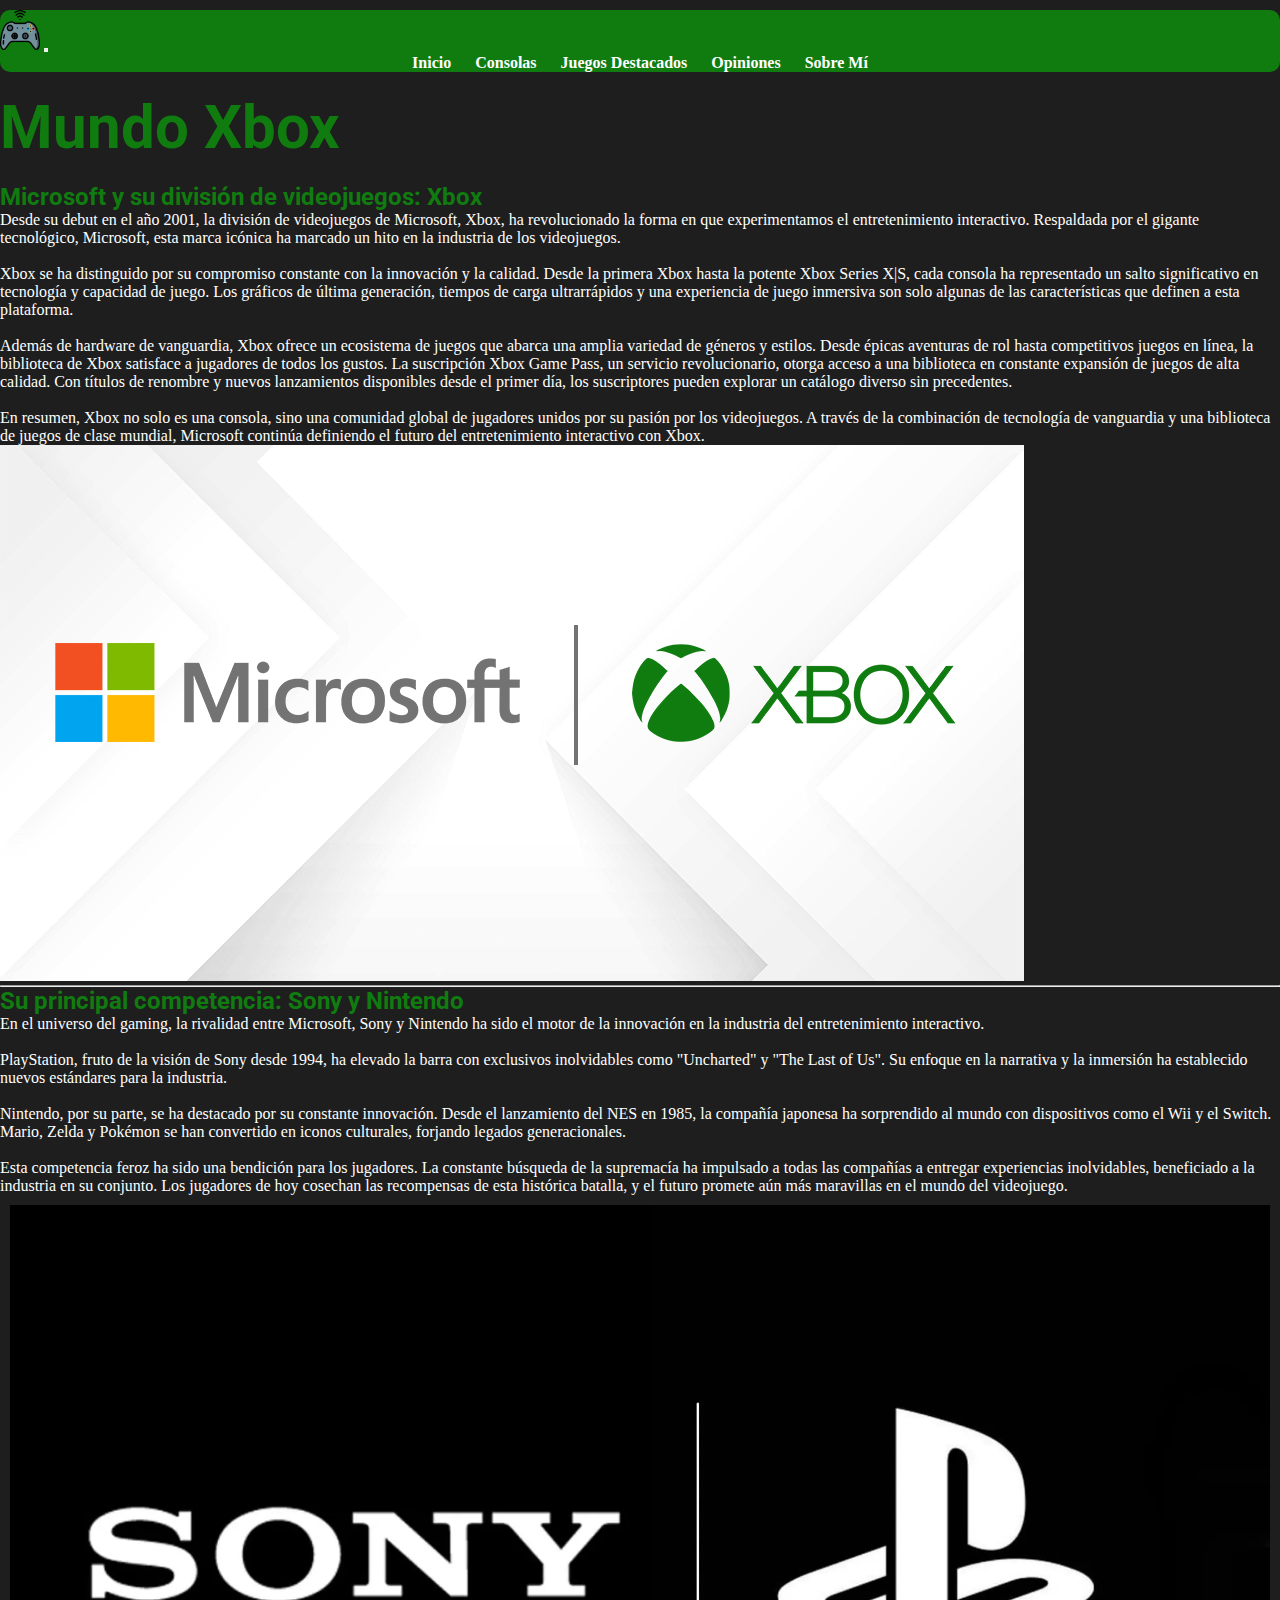
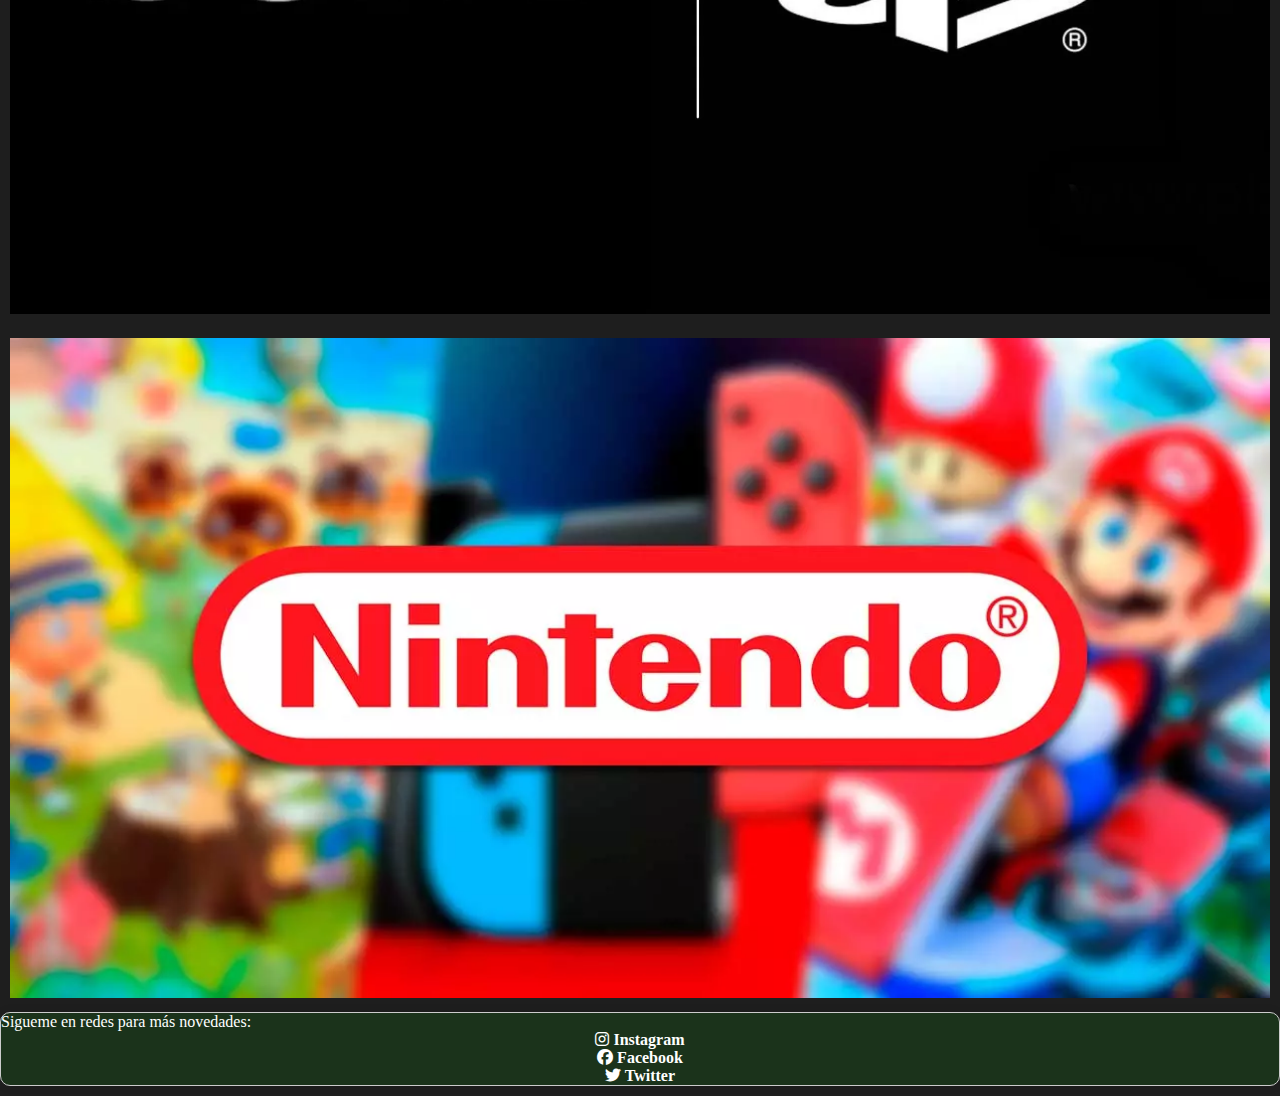
==== commit 9bb1c615: "Agregando css nativo a dos páginas" ====
--- a/index.html
+++ b/index.html
@@ -1,20 +1,25 @@
 <!DOCTYPE html>
-<html lang="en">
+<html lang="es">
 
 <head>
     <meta charset="UTF-8">
     <meta name="viewport" content="width=device-width, initial-scale=1.0">
     <title>Mundo Xbox</title>
-    <meta name="description" content="Blog de Xbox: Consolas; Juegos Destacados; Sobre Mí; Opiniones">
-    <meta name="keywords" html
-        content="Xbox, Microsoft, Consolas, Videojuegos, Xbox 360, Xbox One, Xbox One X, Xbox Series S/X">
+    <meta name="description" content="Xbox es la división de videojuegos de Microsoft. Su generación más reciente de consolas Xbox Series S/X acercan a el usuario a nuevas experiencias en el mundo del gaming.">
+    <meta name="keywords" content="Xbox, Microsoft, Sony, Nintendo">
     <meta name="author" content="Andres de Acevedo">
+    <!--Para que la página sea indexada al buscador-->
     <meta name="robots" content="index">
+    <!--Icono que se ve en la pestaña del navegador (joystick)-->
     <link rel="icon" href="img/index/ico.ico">
+    <!--Iconos Redes Sociales en pie de página-->
     <link rel="stylesheet" href="https://cdnjs.cloudflare.com/ajax/libs/font-awesome/6.4.0/css/all.min.css">
+    <!--Llamo a Bootstrap-->
     <link href="https://cdn.jsdelivr.net/npm/bootstrap@5.1.3/dist/css/bootstrap.min.css" rel="stylesheet"
         integrity="sha384-1BmE4kWBq78iYhFldvKuhfTAU6auU8tT94WrHftjDbrCEXSU1oBoqyl2QvZ6jIW3" crossorigin="anonymous">
+    <!--Llamo a las fuentes de letra de Google-->
     <link href="https://fonts.googleapis.com/css2?family=Roboto:ital,wght@1,900&display=swap" rel="stylesheet">
+    <!--Llamo a mis hojas de estilo (al final para prioridad por cascada)-->
     <link rel="stylesheet" type="text/css" href="css/style.css">
 </head>
 
@@ -59,10 +64,10 @@
             <h2>Microsoft y su división de videojuegos: Xbox</h2>
             <div class="row">
                 <div class="col-md-6">
-                    <p>Desde su debut en el año 2001, la división de videojuegos de Microsoft, Xbox, ha revolucionado
+                    <p> Desde su debut en el año 2001, la división de videojuegos de Microsoft, Xbox, ha revolucionado
                         la forma en que experimentamos el entretenimiento interactivo. Respaldada por el gigante
                         tecnológico, Microsoft, esta marca icónica ha marcado un hito en la industria de los
-                        videojuegos.
+                        videojuegos.<br><br>
 
                         Xbox se ha distinguido por su compromiso constante con la innovación y la calidad. Desde la
                         primera
@@ -70,7 +75,7 @@
                         tecnología y capacidad de juego. Los gráficos de última generación, tiempos de carga
                         ultrarrápidos y
                         una experiencia de juego inmersiva son solo algunas de las características que definen a esta
-                        plataforma.
+                        plataforma.<br><br>
 
                         Además de hardware de vanguardia, Xbox ofrece un ecosistema de juegos que abarca una amplia
                         variedad
@@ -80,7 +85,7 @@
                         La suscripción Xbox Game Pass, un servicio revolucionario, otorga acceso a una biblioteca en
                         constante expansión de juegos de alta calidad. Con títulos de renombre y nuevos lanzamientos
                         disponibles desde el primer día, los suscriptores pueden explorar un catálogo diverso sin
-                        precedentes.
+                        precedentes.<br><br>
 
                         En resumen, Xbox no solo es una consola, sino una comunidad global de jugadores unidos por su
                         pasión
@@ -91,7 +96,7 @@
                     </p>
                 </div>
 
-                <div class="col-md-6">
+                <div class="col-md-6 d-flex align-items-center">
                     <img src="img/index/microsoftXbox.jpg" alt="Microsoft-Xbox" title="Microsoft-Xbox">
                 </div>
             </div>
@@ -104,19 +109,19 @@
             <div class="row">
                 <div class="col-md-6">
                     <p>En el universo del gaming, la rivalidad entre Microsoft, Sony y Nintendo ha sido el motor de la
-                        innovación en la industria del entretenimiento interactivo.
+                        innovación en la industria del entretenimiento interactivo.<br><br>
 
                         PlayStation, fruto de la visión de Sony desde 1994, ha elevado la barra con exclusivos
                         inolvidables
                         como "Uncharted" y "The Last of Us". Su enfoque en la narrativa y la inmersión ha establecido
                         nuevos
-                        estándares para la industria.
+                        estándares para la industria.<br><br>
 
                         Nintendo, por su parte, se ha destacado por su constante innovación. Desde el lanzamiento del
                         NES en
                         1985, la compañía japonesa ha sorprendido al mundo con dispositivos como el Wii y el Switch.
                         Mario,
-                        Zelda y Pokémon se han convertido en iconos culturales, forjando legados generacionales.
+                        Zelda y Pokémon se han convertido en iconos culturales, forjando legados generacionales.<br><br>
 
                         Esta competencia feroz ha sido una bendición para los jugadores. La constante búsqueda de la
                         supremacía ha impulsado a todas las compañías a entregar experiencias inolvidables, beneficiado
@@ -125,11 +130,13 @@
                         esta histórica batalla, y el futuro promete aún más maravillas en el mundo del videojuego.
                     </p>
                 </div>
-                <div class="col-md-3">
+                <div class="col-md-6 align-items-center">
+                <div class="elemento">
                     <img src="img/index/sonyPS.png" alt="Sony Playstation" title="Sony PlayStation">
                 </div>
-                <div class="col-md-3">
+                <div class="elemento">
                     <img src="img/index/nintendo.png" alt="Logo de Nintendo" title="Logo de Nintendo">
+                </div>
                 </div>
             </div>
         </section>
--- a/css/style.css
+++ b/css/style.css
@@ -6,10 +6,25 @@
   box-sizing: border-box;
 }
 
-/*Variables*/
 img {
   max-width: 100%;
   height: auto;
+}
+
+/*Variables*/
+/*Clases generales*/
+.fila {
+  display: flex;
+}
+
+.columna {
+  display: flex;
+  flex-direction: column;
+}
+
+.centrado {
+  justify-content: center;
+  align-items: center;
 }
 
 /*Color de fondo*/
@@ -19,7 +34,12 @@
 }
 
 /*Personalización de títulos*/
-h1, h2, h3, h4, h5, h6 {
+h1,
+h2,
+h3,
+h4,
+h5,
+h6 {
   color: #107C10;
   font-family: "Roboto", sans-serif;
 }
@@ -87,4 +107,87 @@
   text-decoration: none;
   color: #fff;
   font-weight: bold;
+}
+
+/*Página consolas.html con SCC nativo: Flex+ Grid+ Box-Modeling*/
+.consolas {
+  display: grid;
+  grid-template-columns: repeat(2, 2fr);
+  grid-template-rows: repeat(2, auto);
+  -moz-column-gap: 40px;
+       column-gap: 40px;
+  row-gap: 40px;
+}
+
+@media (max-width: 1200px) {
+  .consolas {
+    display: grid;
+    grid-template-columns: 1fr;
+    grid-template-rows: repeat(4, auto);
+    -moz-column-gap: 40px;
+         column-gap: 40px;
+    row-gap: 40px;
+  }
+}
+@media (max-width: 768px) {
+  .consolas {
+    display: grid;
+    grid-template-columns: 1 auto;
+    grid-template-rows: repeat(4, auto);
+    row-gap: 30px;
+  }
+  .fila {
+    display: flex;
+    flex-direction: column;
+  }
+}
+.elemento {
+  flex-grow: 0;
+  padding: 10px;
+}
+
+.elemento1 {
+  flex-basis: 60%;
+}
+
+.elemento2 {
+  flex-basis: 40%;
+}
+
+article {
+  border: solid 1px #107C10;
+  border-radius: 10px;
+  padding: 5px;
+}
+
+.aire {
+  padding: 20px;
+}
+
+/*css nativo para juegosdestacados.html*/
+.juegos {
+  display: flex;
+}
+
+.margen {
+  margin-bottom: 40px;
+}
+
+@media (max-width: 1200px) {
+  .juegos {
+    display: flex;
+    flex-direction: column;
+  }
+}
+@media (max-width: 768px) {
+  .juegos {
+    display: flex;
+    flex-direction: column;
+  }
+  .juegos .fila {
+    display: flex;
+    flex-direction: column;
+    align-items: center;
+    flex-basis: 20%;
+  }
 }/*# sourceMappingURL=style.css.map */